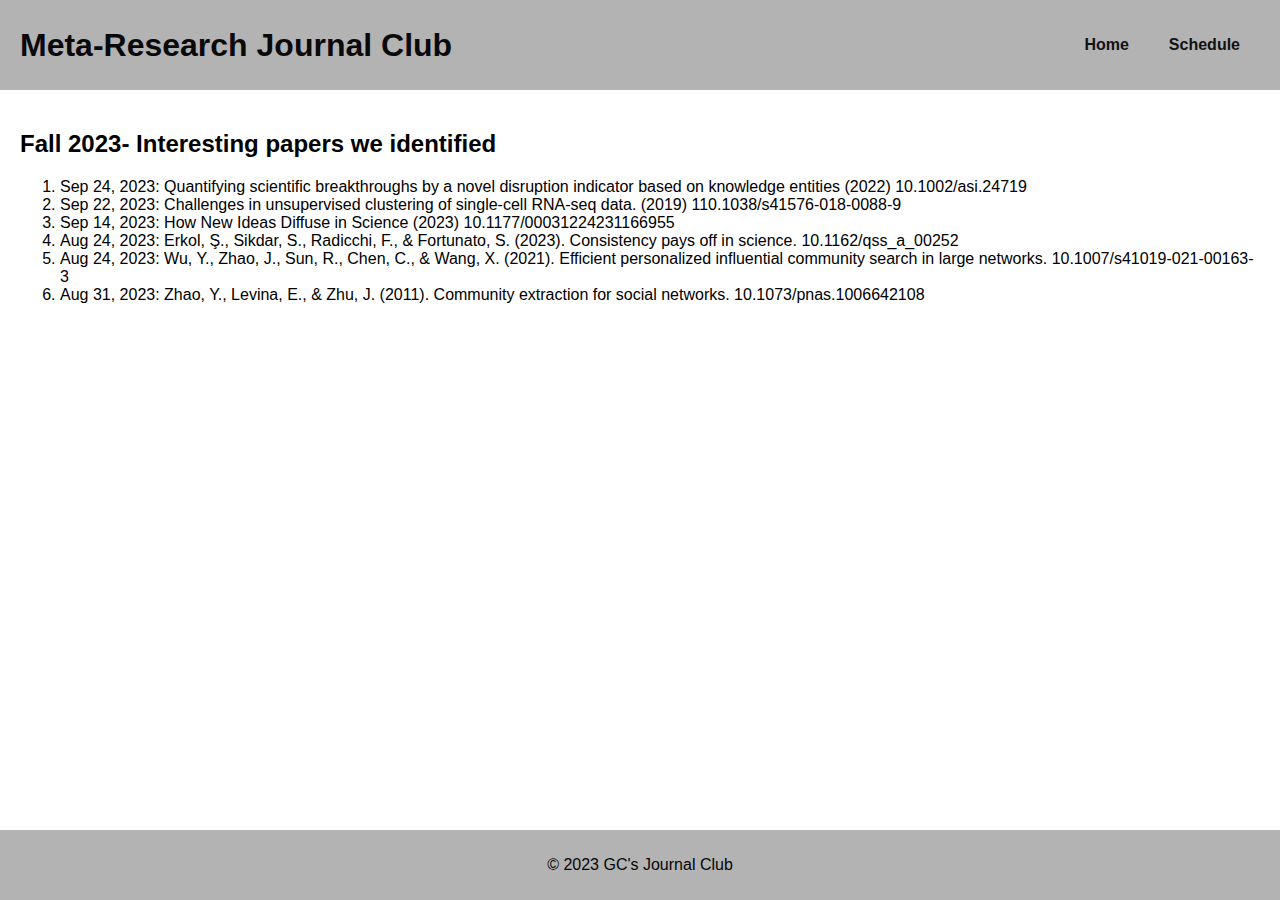
==== papers.html @ 1a421a8a "Update papers.html" ====
<!DOCTYPE html>
<html>
<head>
    <title>No_Metrics_Please Journal Club</title>
    <link rel="stylesheet" href="main.css">
</head>
<body>
    <header>
        <h1>Meta-Research Journal Club</h1>
        <nav>
            <ul>
                <li><a href="index.html">Home</a></li>
                <li><a href="schedule.html">Schedule</a></li>
            </ul>
        </nav>
    </header>
    <main>
        <section class="paper-list">
            <h2>Fall 2023- Interesting papers we identified</h2>
            <ol>
            <!--Put new additions at the top of this list -->  
            <li> Sep 24, 2023: Quantifying scientific breakthroughs by a novel disruption indicator based on knowledge entities (2022) 10.1002/asi.24719 </li>
            <li>Sep 22, 2023: Challenges in unsupervised clustering of single-cell RNA-seq data. (2019)  110.1038/s41576-018-0088-9 </li>
            <li> Sep 14, 2023: How New Ideas Diffuse in Science (2023) 10.1177/00031224231166955 </li>    
            <li> Aug 24, 2023: Erkol, Ş., Sikdar, S., Radicchi, F., & Fortunato, S. (2023). Consistency pays off in science. 10.1162/qss_a_00252 </li>
            <li> Aug 24, 2023: Wu, Y., Zhao, J., Sun, R., Chen, C., & Wang, X. (2021). Efficient personalized influential community search in large networks. 10.1007/s41019-021-00163-3</li>
            <li> Aug 31, 2023: Zhao, Y., Levina, E., & Zhu, J. (2011). Community extraction for social networks. 10.1073/pnas.1006642108 </p>    
            </ol>
        </section>
    </main>
    <footer>
        <p><center>© 2023 GC's Journal Club</center></p>
    </footer>
</body>
</html>
---- main.css ----
body {
    font-family: Arial, sans-serif;
    margin: 0;
    padding: 0;
    display: flex;
    flex-direction: column;
    min-height: 100vh;
}

header {
    background-color: #4b4b4c6b;
    color: #0a0909;
    padding: 20px;
    display: flex; 
    justify-content: space-between; 
    align-items: center;
}

header h1 {
    margin: 0;
}

main {
    padding: 20px;
    flex: 1;
}

.paper-list table {
    width: 100%;
    border-collapse: collapse;
}

.paper-list th, .paper-list td {
    border: 1px solid #ddd;
    padding: 8px;
}

.paper-list th {
    color: #090909;
}

.paper-list a {
    color: #111213;
    text-decoration: none;
}

footer {
    background-color: #4b4b4c6b;
    color: #050505;
    text-align: center;
    padding: 10px;
}
nav ul {
    list-style: none;
    margin: 300 ;
    padding: 0;
    display: flex;
}

nav li {
    margin: 0 20px;
}

nav a {
    color: #111213;
    text-decoration: none;
    font-weight: bold;
}

nav a:hover {
    text-decoration: underline;
}
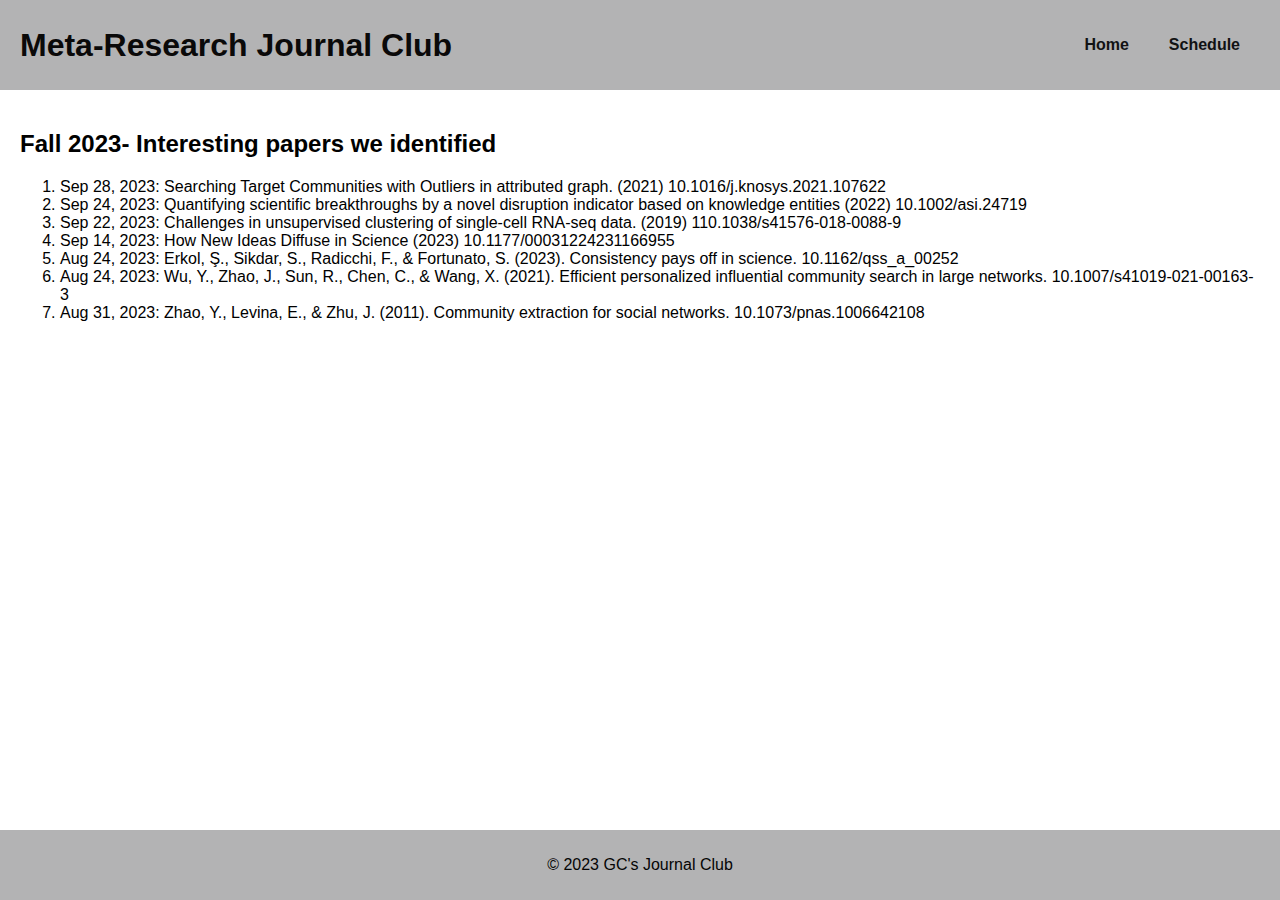
==== commit f45ca6d8: "Update papers.html" ====
--- a/papers.html
+++ b/papers.html
@@ -19,12 +19,13 @@
             <h2>Fall 2023- Interesting papers we identified</h2>
             <ol>
             <!--Put new additions at the top of this list -->  
+            <li> Sep 28, 2023: Searching Target Communities with Outliers in attributed graph. (2021) 10.1016/j.knosys.2021.107622 </li>
             <li> Sep 24, 2023: Quantifying scientific breakthroughs by a novel disruption indicator based on knowledge entities (2022) 10.1002/asi.24719 </li>
-            <li>Sep 22, 2023: Challenges in unsupervised clustering of single-cell RNA-seq data. (2019)  110.1038/s41576-018-0088-9 </li>
+            <li> Sep 22, 2023: Challenges in unsupervised clustering of single-cell RNA-seq data. (2019)  110.1038/s41576-018-0088-9 </li>
             <li> Sep 14, 2023: How New Ideas Diffuse in Science (2023) 10.1177/00031224231166955 </li>    
             <li> Aug 24, 2023: Erkol, Ş., Sikdar, S., Radicchi, F., & Fortunato, S. (2023). Consistency pays off in science. 10.1162/qss_a_00252 </li>
-            <li> Aug 24, 2023: Wu, Y., Zhao, J., Sun, R., Chen, C., & Wang, X. (2021). Efficient personalized influential community search in large networks. 10.1007/s41019-021-00163-3</li>
-            <li> Aug 31, 2023: Zhao, Y., Levina, E., & Zhu, J. (2011). Community extraction for social networks. 10.1073/pnas.1006642108 </p>    
+            <li> Aug 24, 2023: Wu, Y., Zhao, J., Sun, R., Chen, C., & Wang, X. (2021). Efficient personalized influential community search in large networks. 10.1007/s41019-021-00163-3 </li>
+            <li> Aug 31, 2023: Zhao, Y., Levina, E., & Zhu, J. (2011). Community extraction for social networks. 10.1073/pnas.1006642108 </li>    
             </ol>
         </section>
     </main>
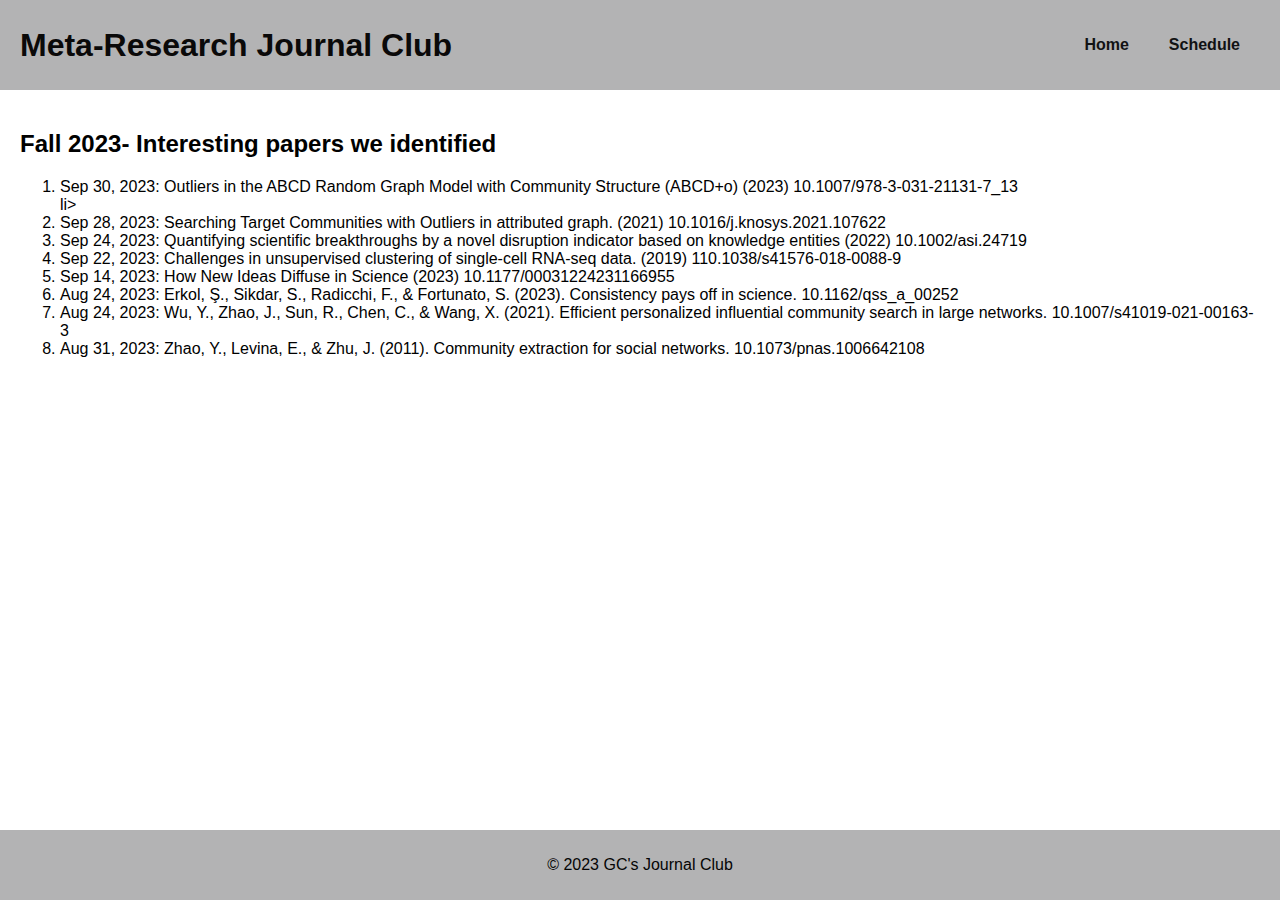
==== commit e59eaf12: "Update papers.html" ====
--- a/papers.html
+++ b/papers.html
@@ -18,7 +18,8 @@
         <section class="paper-list">
             <h2>Fall 2023- Interesting papers we identified</h2>
             <ol>
-            <!--Put new additions at the top of this list -->  
+            <!--Put new additions at the top of this list -->
+            <li> Sep 30, 2023: Outliers in the ABCD Random Graph Model with Community Structure (ABCD+o) (2023) 10.1007/978-3-031-21131-7_13 </li>li>
             <li> Sep 28, 2023: Searching Target Communities with Outliers in attributed graph. (2021) 10.1016/j.knosys.2021.107622 </li>
             <li> Sep 24, 2023: Quantifying scientific breakthroughs by a novel disruption indicator based on knowledge entities (2022) 10.1002/asi.24719 </li>
             <li> Sep 22, 2023: Challenges in unsupervised clustering of single-cell RNA-seq data. (2019)  110.1038/s41576-018-0088-9 </li>
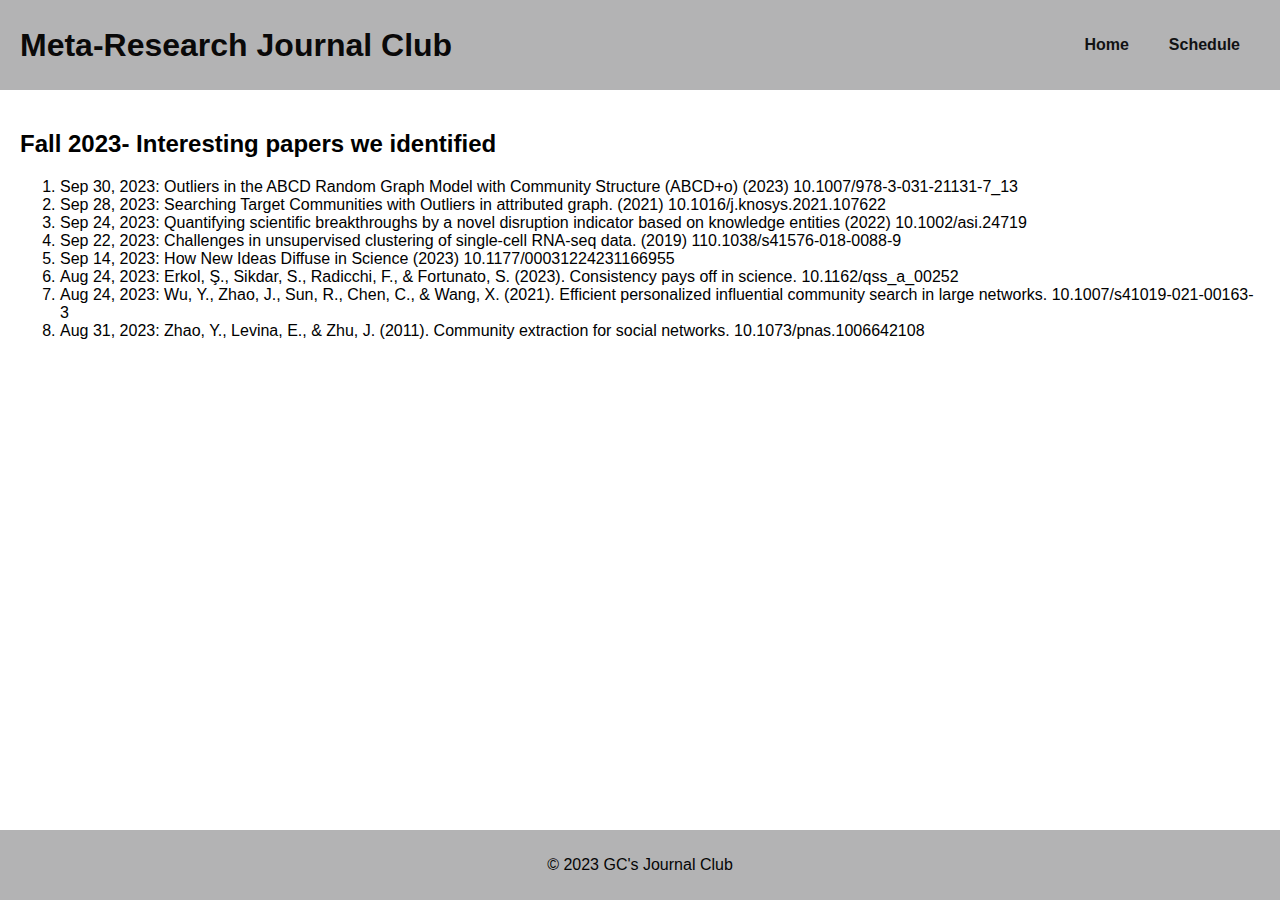
==== commit c194919b: "Update papers.html" ====
--- a/papers.html
+++ b/papers.html
@@ -19,7 +19,7 @@
             <h2>Fall 2023- Interesting papers we identified</h2>
             <ol>
             <!--Put new additions at the top of this list -->
-            <li> Sep 30, 2023: Outliers in the ABCD Random Graph Model with Community Structure (ABCD+o) (2023) 10.1007/978-3-031-21131-7_13 </li>li>
+            <li> Sep 30, 2023: Outliers in the ABCD Random Graph Model with Community Structure (ABCD+o) (2023) 10.1007/978-3-031-21131-7_13 </li>
             <li> Sep 28, 2023: Searching Target Communities with Outliers in attributed graph. (2021) 10.1016/j.knosys.2021.107622 </li>
             <li> Sep 24, 2023: Quantifying scientific breakthroughs by a novel disruption indicator based on knowledge entities (2022) 10.1002/asi.24719 </li>
             <li> Sep 22, 2023: Challenges in unsupervised clustering of single-cell RNA-seq data. (2019)  110.1038/s41576-018-0088-9 </li>
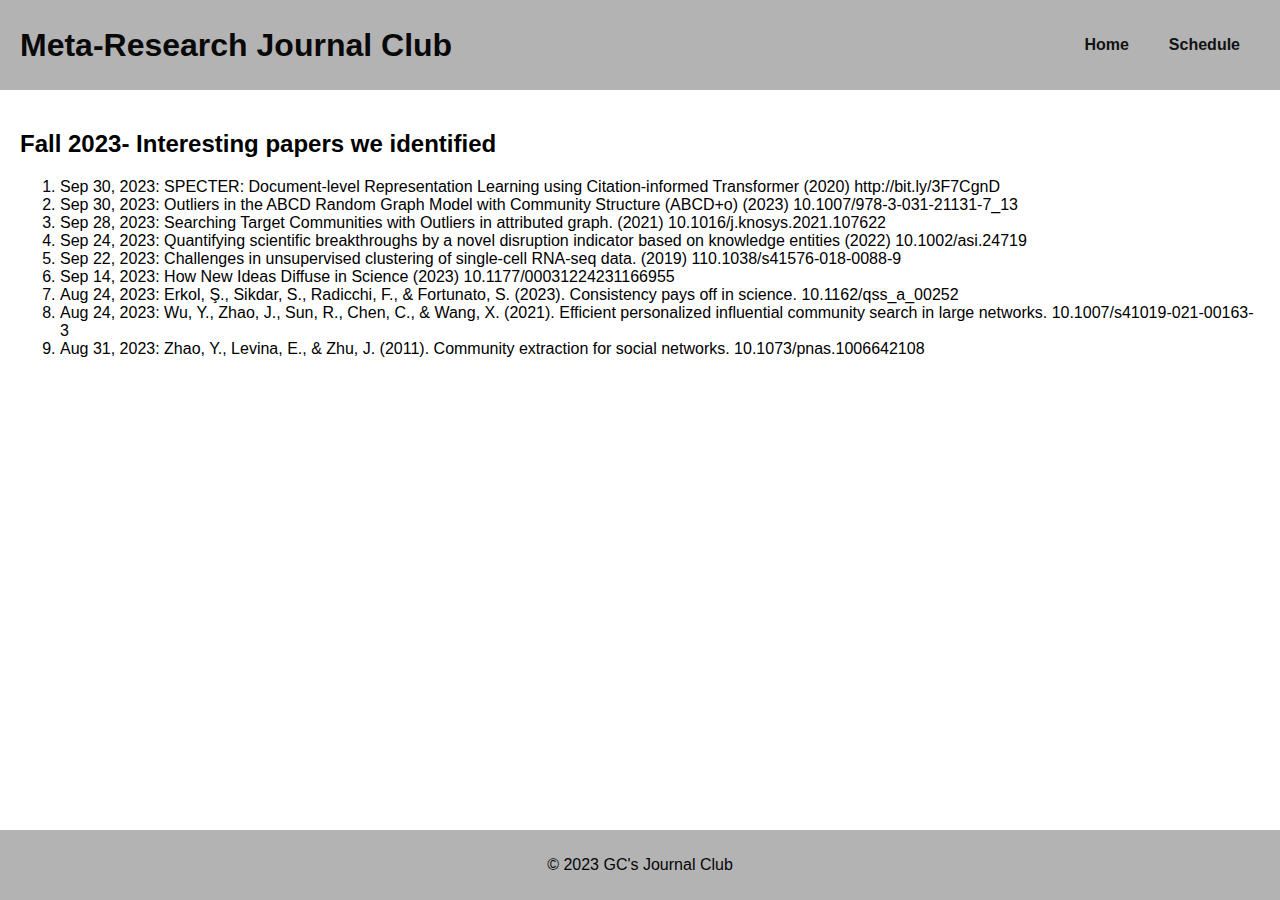
==== commit 02c00557: "Update papers.html" ====
--- a/papers.html
+++ b/papers.html
@@ -19,6 +19,7 @@
             <h2>Fall 2023- Interesting papers we identified</h2>
             <ol>
             <!--Put new additions at the top of this list -->
+            <li> Sep 30, 2023: SPECTER: Document-level Representation Learning using Citation-informed Transformer (2020) http://bit.ly/3F7CgnD </li>
             <li> Sep 30, 2023: Outliers in the ABCD Random Graph Model with Community Structure (ABCD+o) (2023) 10.1007/978-3-031-21131-7_13 </li>
             <li> Sep 28, 2023: Searching Target Communities with Outliers in attributed graph. (2021) 10.1016/j.knosys.2021.107622 </li>
             <li> Sep 24, 2023: Quantifying scientific breakthroughs by a novel disruption indicator based on knowledge entities (2022) 10.1002/asi.24719 </li>
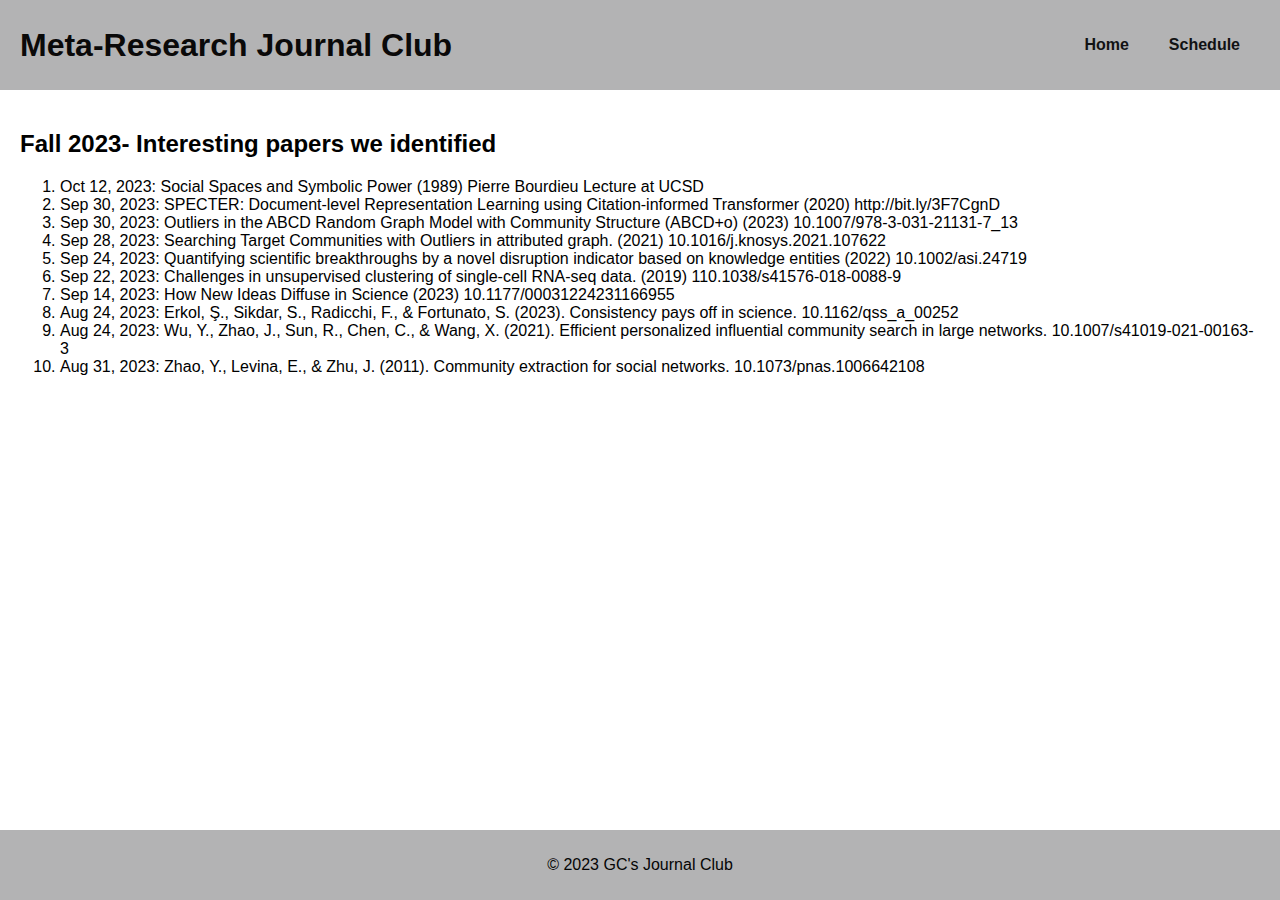
==== commit 80bb125b: "Update papers.html" ====
--- a/papers.html
+++ b/papers.html
@@ -19,6 +19,7 @@
             <h2>Fall 2023- Interesting papers we identified</h2>
             <ol>
             <!--Put new additions at the top of this list -->
+            <li> Oct 12, 2023: Social Spaces and Symbolic Power (1989) Pierre Bourdieu Lecture at UCSD </li>    
             <li> Sep 30, 2023: SPECTER: Document-level Representation Learning using Citation-informed Transformer (2020) http://bit.ly/3F7CgnD </li>
             <li> Sep 30, 2023: Outliers in the ABCD Random Graph Model with Community Structure (ABCD+o) (2023) 10.1007/978-3-031-21131-7_13 </li>
             <li> Sep 28, 2023: Searching Target Communities with Outliers in attributed graph. (2021) 10.1016/j.knosys.2021.107622 </li>
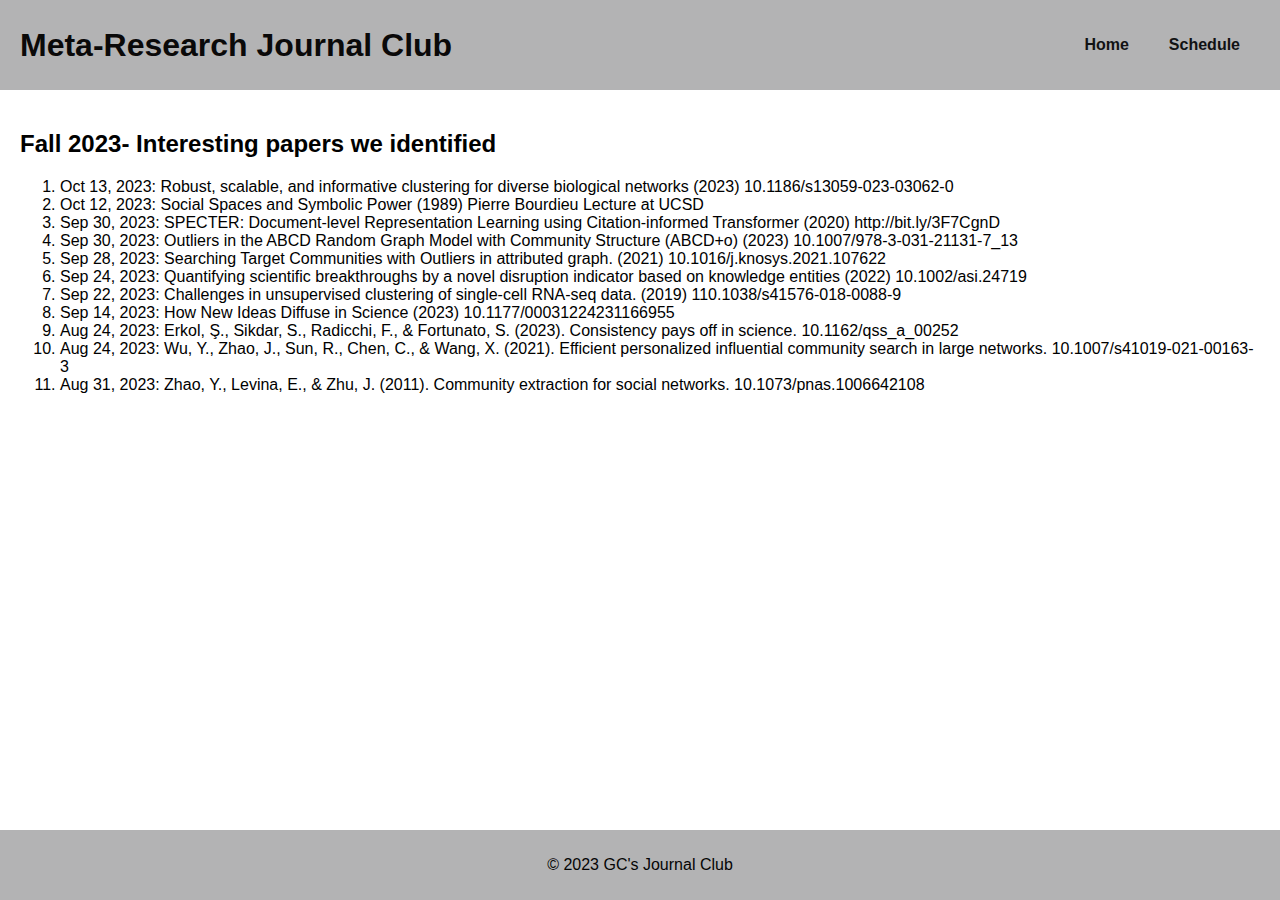
==== commit 3b880e64: "Update papers.html" ====
--- a/papers.html
+++ b/papers.html
@@ -19,6 +19,7 @@
             <h2>Fall 2023- Interesting papers we identified</h2>
             <ol>
             <!--Put new additions at the top of this list -->
+            <li> Oct 13, 2023: Robust, scalable, and informative clustering for diverse biological networks (2023) 10.1186/s13059-023-03062-0 </li>
             <li> Oct 12, 2023: Social Spaces and Symbolic Power (1989) Pierre Bourdieu Lecture at UCSD </li>    
             <li> Sep 30, 2023: SPECTER: Document-level Representation Learning using Citation-informed Transformer (2020) http://bit.ly/3F7CgnD </li>
             <li> Sep 30, 2023: Outliers in the ABCD Random Graph Model with Community Structure (ABCD+o) (2023) 10.1007/978-3-031-21131-7_13 </li>
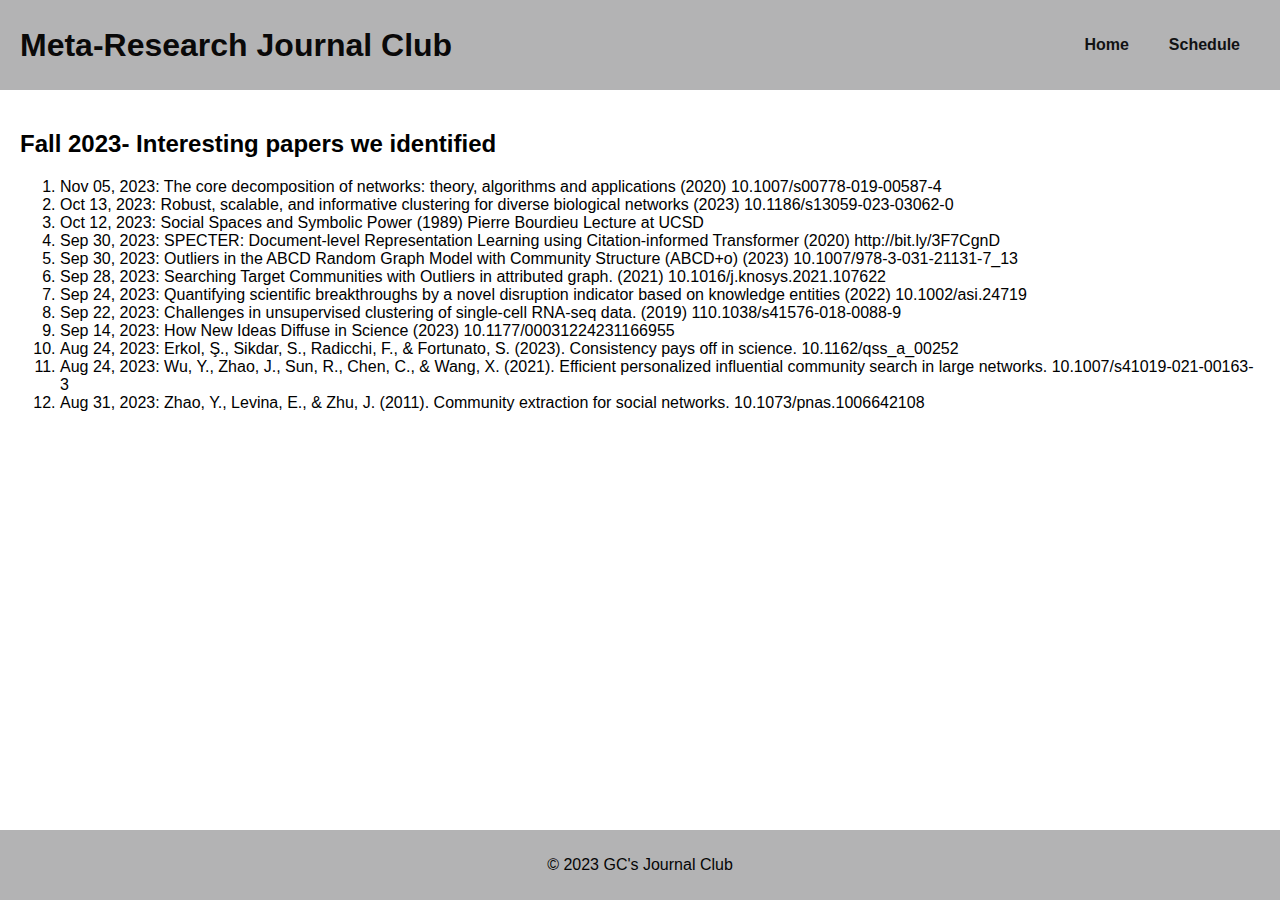
==== commit 09ac3ca9: "Update papers.html" ====
--- a/papers.html
+++ b/papers.html
@@ -19,6 +19,7 @@
             <h2>Fall 2023- Interesting papers we identified</h2>
             <ol>
             <!--Put new additions at the top of this list -->
+            <li> Nov 05, 2023: The core decomposition of networks: theory, algorithms and applications (2020) 10.1007/s00778-019-00587-4 </li>
             <li> Oct 13, 2023: Robust, scalable, and informative clustering for diverse biological networks (2023) 10.1186/s13059-023-03062-0 </li>
             <li> Oct 12, 2023: Social Spaces and Symbolic Power (1989) Pierre Bourdieu Lecture at UCSD </li>    
             <li> Sep 30, 2023: SPECTER: Document-level Representation Learning using Citation-informed Transformer (2020) http://bit.ly/3F7CgnD </li>
